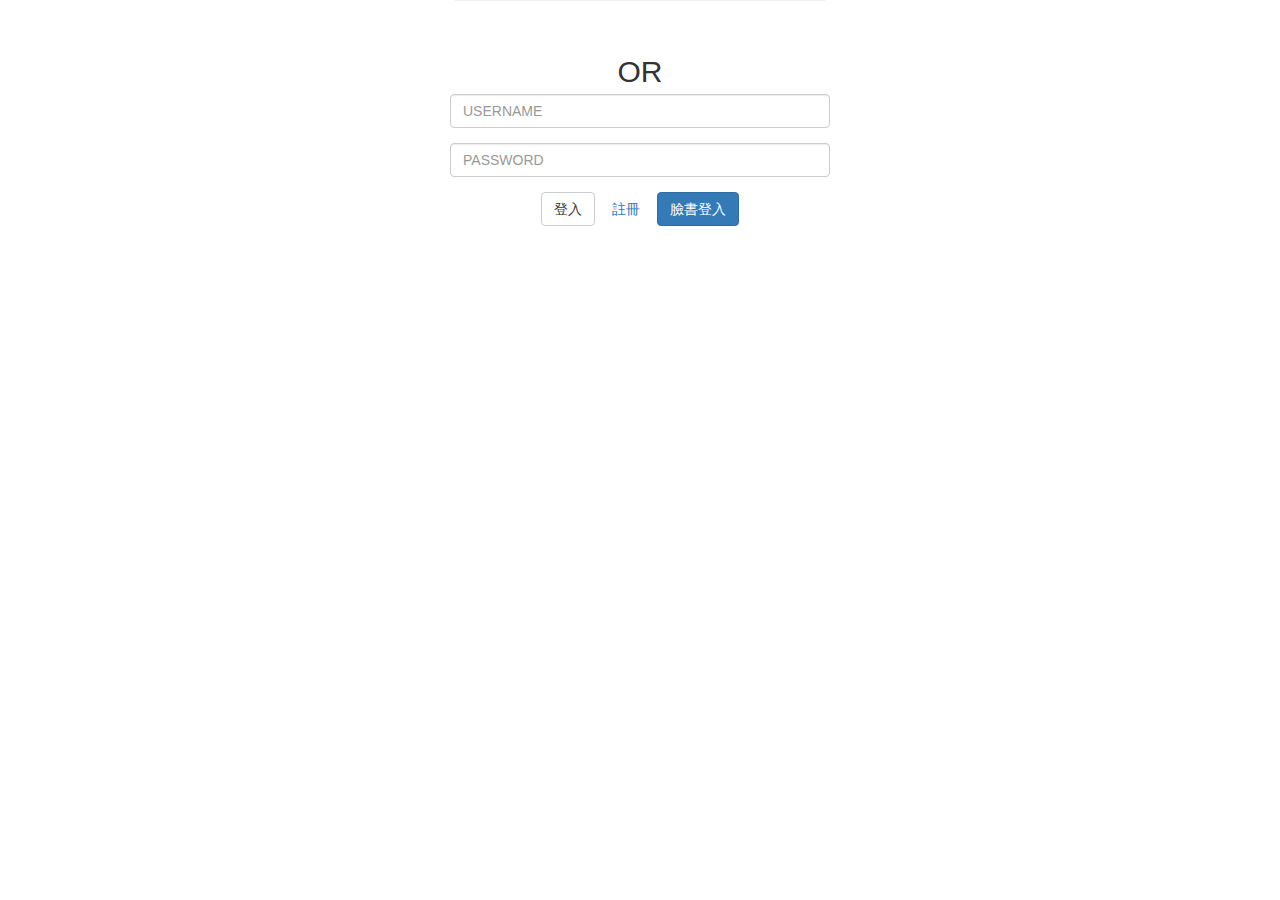
==== logIn.html @ cc0e059e "Add_fb" ====
<!doctype html>
<head>
  <meta charset="utf-8">
  <title>登入頁面</title>
  <meta name="viewport" content="width=device-width">
  <script type="text/javascript" src="http://ajax.googleapis.com/ajax/libs/jquery/1.7.2/jquery.min.js"></script>
  <script type="text/javascript" src="http://www.parsecdn.com/js/parse-1.4.2.min.js"></script>
  <link rel="stylesheet" href="https://maxcdn.bootstrapcdn.com/bootstrap/3.3.4/css/bootstrap.min.css">
  <link rel="stylesheet" href="css/css.css">

  <!--引入初始化 Parse 的 js 檔案-->
  <script type="text/javascript" src="js/key.js"></script>
  <script  type="text/javascript">



    $(document).on('submit','#logInForm',function(e){
      var current = Parse.User.current();
      if(current){
        window.location="index.html";
      }
      console.log('logIn submit');
    e.preventDefault();
    var username = $('#username').val();
    var password = $('#password').val();

    Parse.User.logOut();
    Parse.User.logIn( username , password , {
      success: function(user) {
        var current = Parse.User.current();
        alert('登入成功') ;
        window.location = 'index.html' ;
      
      },
      error: function(user, error) {
        alert(error.message) ;
      }
    });
  });  
  </script>
</head>

<body>
  <center>
  <div class="container">
    <div class="row">
      <form id="logInForm" class="form-horizontal">
      <fieldset>

      <!-- Form Name -->
        <div class = "row">
          <div class="col-md-4"></div>
        <div class="col-md-4">
          <hr><div class = "or">OR</div>
            </div>
          </div>

      <!-- Text input-->
       <div class = "type">
      <div class="form-group">
        <div class = "row">
          
        <div class="col-md-4"></div>
        <div class="col-md-4">
        <input id="username" name="username" type="text" placeholder="USERNAME" class="form-control input-md" required="">

        </div></div>
      </div>

      <!-- Password input-->
      <div class="form-group">
        <div class = "row">
        <div class="col-md-4"></div>
        <div class="col-md-4">
          <input id="password" name="password" type="password" placeholder="PASSWORD" class="form-control input-md" required="">

        </div></div>
      </div>

      <!-- Button -->
      <div class="form-group">
        <label class="col-md-4 control-label" for="logInBtn"></label>
        <div class="col-md-4">
          <button id="logInBtn" name="logInBtn" class="btn btn-default">登入</button>
          <a href="signUp.html" class="btn">註冊</a>
          <button id="fbloginBtn" class="btn btn-primary" type="submit">臉書登入</button>
        </div>
      </div>
    </div>
      </fieldset>
      </form>
    </div>
  </div>
  <script type="text/javascript">
  $('#fbloginBtn').on('click',function(e){
    console.log('click!');
    e.preventDefault();
    fblogin();
    window.location="index.html";
  })
  </script>
</body>
</html>
---- css/css.css ----
.favorite{
  display : none ;
}

hr {
  margin:auto ;
  text-align: center;
  padding-top: 20px;
  margin-bottom: 30px ;
}
.or{
  font-size : 30px;
  font-weight:100;
  
}
.type{
  font-weight : 100;
  font-size : 15px
}
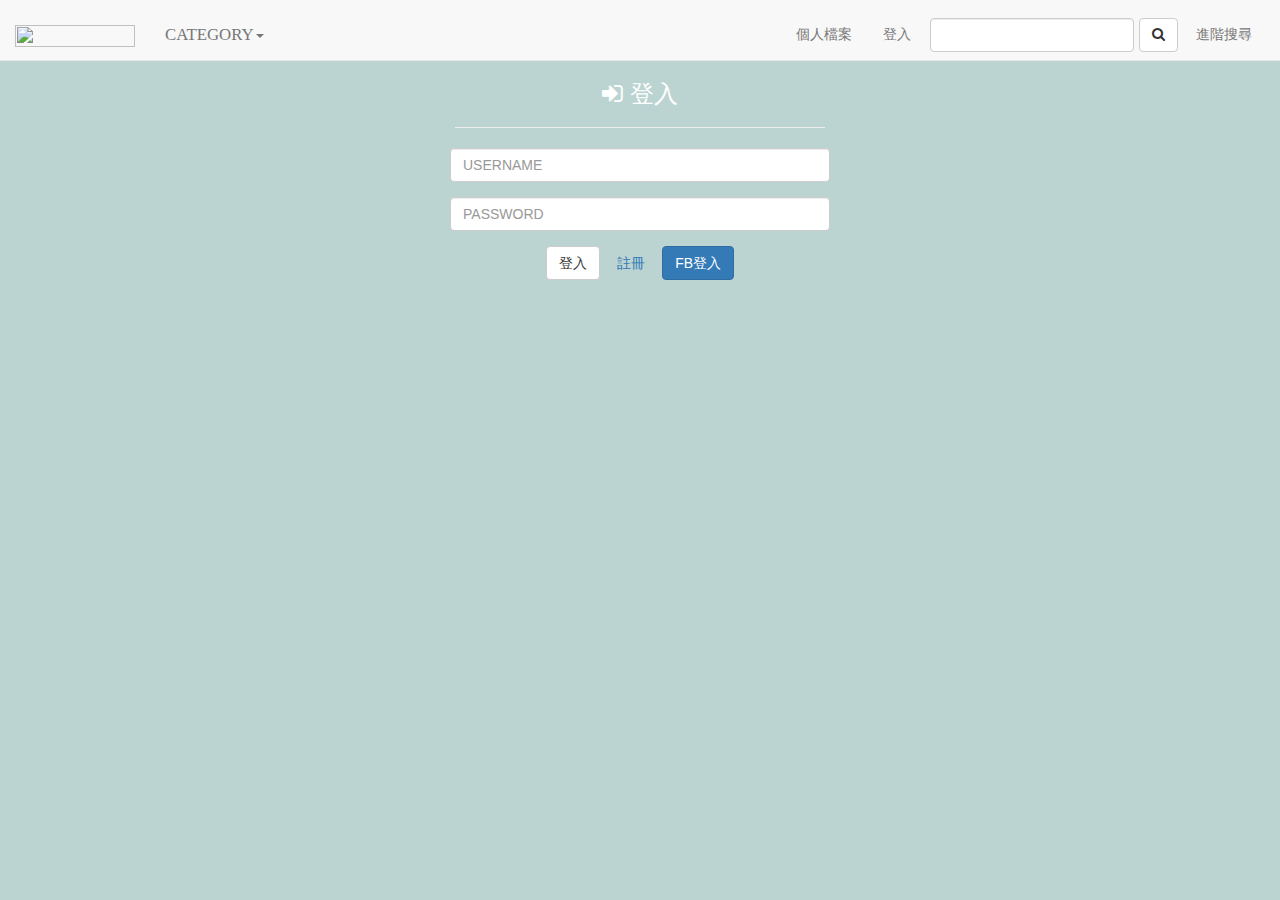
==== commit fa18cf0d: "fix css" ====
--- a/logIn.html
+++ b/logIn.html
@@ -6,8 +6,8 @@
   <script type="text/javascript" src="http://ajax.googleapis.com/ajax/libs/jquery/1.7.2/jquery.min.js"></script>
   <script type="text/javascript" src="http://www.parsecdn.com/js/parse-1.4.2.min.js"></script>
   <link rel="stylesheet" href="https://maxcdn.bootstrapcdn.com/bootstrap/3.3.4/css/bootstrap.min.css">
-  <link rel="stylesheet" href="css/css.css">
-
+  <link rel="stylesheet" href="css/logIn.css">
+  <link rel="stylesheet" href="https://maxcdn.bootstrapcdn.com/font-awesome/4.3.0/css/font-awesome.min.css">
   <!--引入初始化 Parse 的 js 檔案-->
   <script type="text/javascript" src="js/key.js"></script>
   <script  type="text/javascript">
@@ -41,6 +41,52 @@
 </head>
 
 <body>
+  <nav class="navbar navbar-fixed-top navbar-default">
+                    <a class="navbar-brand" href="index.html">
+                    <img class="logo" src="http://i.imgur.com/JkN2u37.png">
+                </a>
+        <div class="container-fluid">
+            <!-- Brand and toggle get grouped for better mobile display -->
+            <div class="navbar-header">
+                <button type="button" class="navbar-toggle collapsed" data-toggle="collapse" data-target="#bs-example-navbar-collapse-1">
+                    <span class="sr-only">Toggle navigation</span>
+                    <span class="icon-bar"></span>
+                    <span class="icon-bar"></span>
+                    <span class="icon-bar"></span>
+                </button>
+
+            </div>
+            <!-- Collect the nav links, forms, and other content for toggling -->
+            <div class="collapse navbar-collapse" id="bs-example-navbar-collapse-1">
+                <ul class="nav navbar-nav">
+                    <li class="dropdown">
+                        <a href="#" class="dropdown-toggle" data-toggle="dropdown" role="button" aria-expanded="false">CATEGORY<span class="caret"></span></a>
+                        <ul class="dropdown-menu" role="menu">
+                            <li><a id="book">書畫</a></li>
+                            <li role="presentation"><a role="menuitem" tabindex="-1" id="Architect">建築</a></li>
+                            
+                            <li><a id="Photography">攝影</a></li>
+                            <li><a id="Design">設計</a></li>
+                            <li><a id="CulturalRelic">文物</a></li>
+                            
+                            <li><a id="Installationart">裝置藝術</a></li>
+                        </ul>
+                    </li>
+                </ul>
+                <form class="navbar-form navbar-right" role="search">
+                    <a class="profile btn btn-link" data-toggle="modal" data-target="#proModal">個人檔案</a>
+                    <a href="logIn.html" class="login btn btn-link">登入</a>
+                    
+                    <div class="form-group">
+                        <input type="text" class="form-control easysearch">
+                    </div>
+                    <button class="btn btn-default easybutton"><i class="fa fa-search"></i></button>
+                    <a class="btn btn-link" href="search.html" role="button">進階搜尋</a>
+                </form>
+            </div>
+        </div>
+    </nav>
+
   <center>
   <div class="container">
     <div class="row">
@@ -51,10 +97,18 @@
         <div class = "row">
           <div class="col-md-4"></div>
         <div class="col-md-4">
-          <hr><div class = "or">OR</div>
+          <hr><div class = "or">Escape LogIn</div>
             </div>
           </div>
 
+ <div class = "row">
+          <div class="col-md-4"></div>
+        <div class="col-md-4">
+          <h3 ><i class="fa fa-sign-in"></i>  登入</h3><hr>
+            </div>
+          </div>
+
+          
       <!-- Text input-->
        <div class = "type">
       <div class="form-group">
@@ -78,12 +132,13 @@
       </div>
 
       <!-- Button -->
+
       <div class="form-group">
         <label class="col-md-4 control-label" for="logInBtn"></label>
         <div class="col-md-4">
           <button id="logInBtn" name="logInBtn" class="btn btn-default">登入</button>
           <a href="signUp.html" class="btn">註冊</a>
-          <button id="fbloginBtn" class="btn btn-primary" type="submit">臉書登入</button>
+          <button id="fbloginBtn" class="btn btn-primary" type="submit">FB登入</button>
         </div>
       </div>
     </div>
@@ -96,7 +151,6 @@
     console.log('click!');
     e.preventDefault();
     fblogin();
-    window.location="index.html";
   })
   </script>
 </body>
--- a/css/logIn.css
+++ b/css/logIn.css
@@ -0,0 +1,74 @@
+.footer-container{
+	font-family: Yu Gothic,SimHei,Meiryo,"微軟正黑體";
+	width:100%;
+	margin-top: 40px;
+	padding-top: 6px;
+	background-color: rgba(81,81,81,0.5);
+}
+#footer-bottom{
+	width:800px;
+	margin-left: auto;
+	margin-right: auto;
+
+}
+#footer-bottom h2{
+	font-size: 15px;
+	margin-bottom: 12px;
+	color:#CCC;
+	text-shadow: 0 1px #1f1f1f;
+}
+#footer-bottom p{
+	font-size: 15px;
+	color:#CCC;
+	line-height: 20px;
+	margin-bottom: 0px;
+
+}
+.navbar-brand{
+	z-index: 5 !important;
+}
+img.logo{
+	width:120px;
+    height:22px;
+	z-index: 0;
+}
+
+.type{
+  font-weight : 100;
+  font-size : 15px
+}
+
+nav{
+
+	position: fixed;
+	margin-bottom: 0px;
+	z-index: 2;
+	padding-top:10px;
+	font-size: 150%;
+	font-family: Yu Gothic,SimHei,Meiryo,"微軟正黑體";
+}
+ul.dropdown-menu{
+	background-color:rgba(187,212,209,0.8);
+	font-size: 100%;
+}
+ul.dropdown-menu>li>a{
+	color:black;
+	padding-top: 10px;
+	padding-bottom: 10px;
+}
+body{
+	/*background-image: url("../background.png");*/
+
+	color: #FFF;
+	background-color: rgb(187,212,209);
+	font-family:Malgun Gothic,Dotum,Yu Gothic,"微軟正黑體",Microsoft YaHei, Monaco, DFKai-sb, sans-serif;
+	font-weight: 100;
+}
+
+.dropdown-toggle{
+	font-size: 80%;
+}
+
+.login{
+	size: 60%;
+}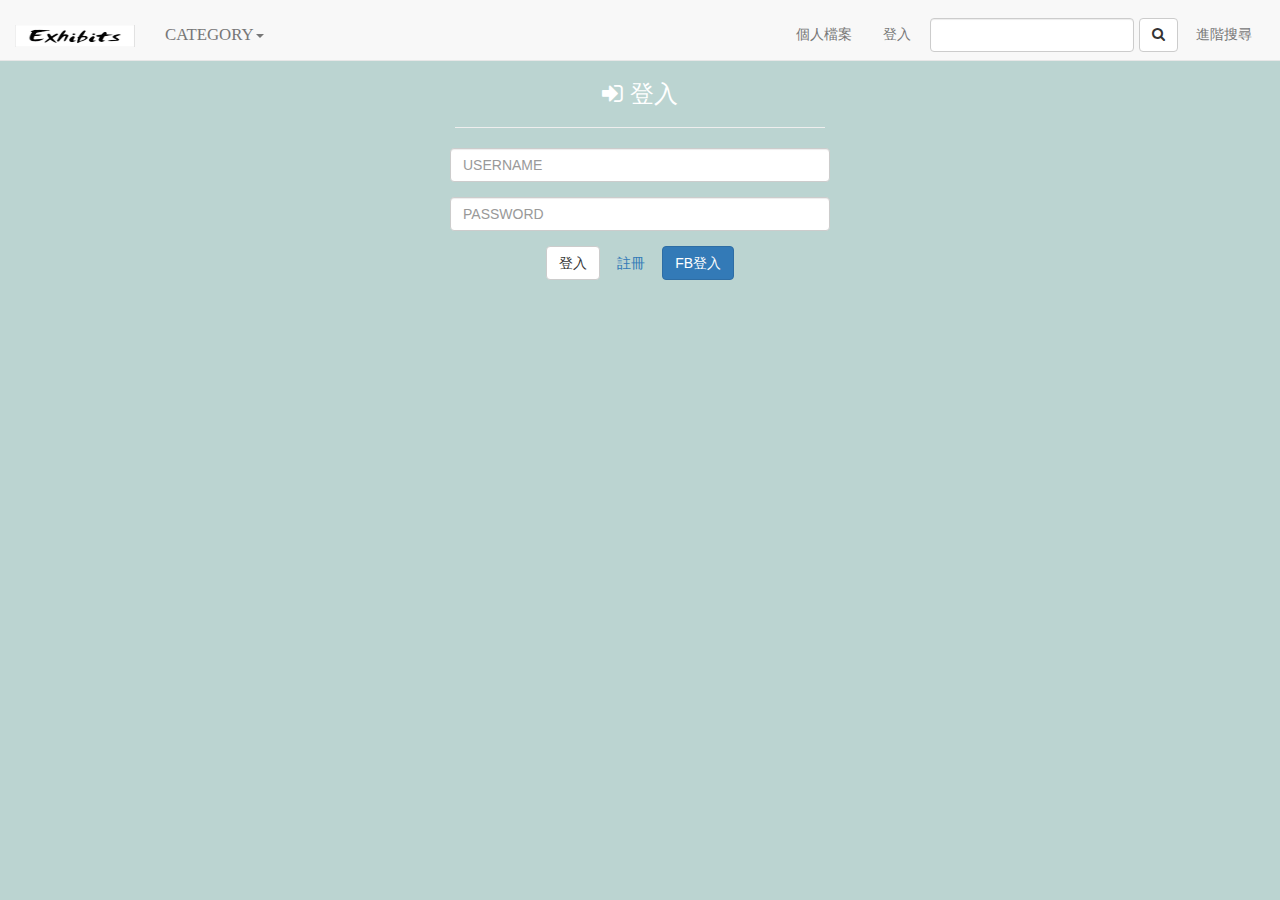
==== commit 93b55fdd: "Update logIn.html" ====
--- a/logIn.html
+++ b/logIn.html
@@ -43,7 +43,8 @@
 <body>
   <nav class="navbar navbar-fixed-top navbar-default">
                     <a class="navbar-brand" href="index.html">
-                    <img class="logo" src="http://i.imgur.com/JkN2u37.png">
+                    <!--<img class="logo" src="http://i.imgur.com/JkN2u37.png">-->
+                    <img class="logo" src="logo.png">
                 </a>
         <div class="container-fluid">
             <!-- Brand and toggle get grouped for better mobile display -->
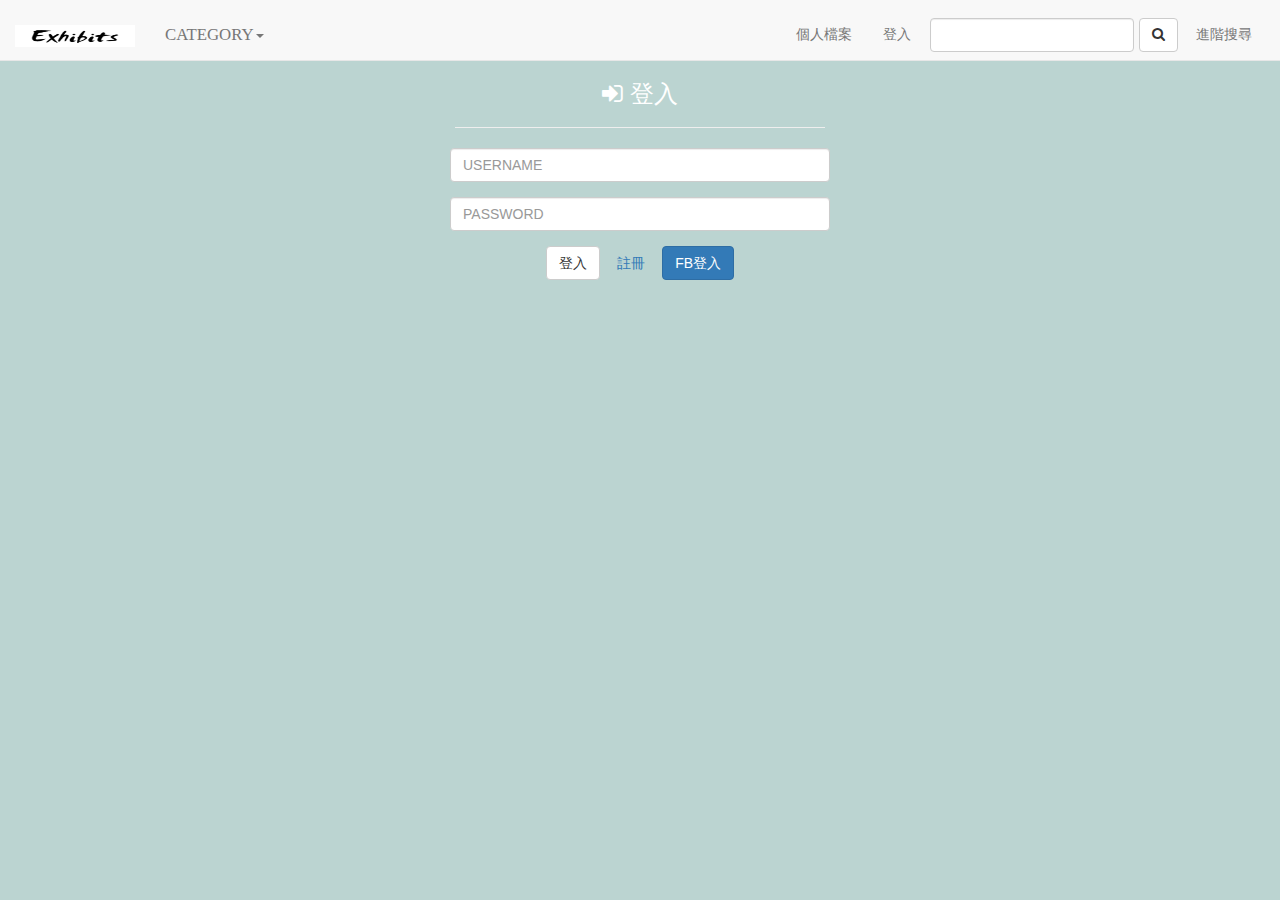
==== commit 2c8d5cd3: "change" ====
--- a/logIn.html
+++ b/logIn.html
@@ -30,13 +30,13 @@
         var current = Parse.User.current();
         alert('登入成功') ;
         window.location = 'index.html' ;
-      
+
       },
       error: function(user, error) {
         alert(error.message) ;
       }
     });
-  });  
+  });
   </script>
 </head>
 
@@ -65,11 +65,11 @@
                         <ul class="dropdown-menu" role="menu">
                             <li><a id="book">書畫</a></li>
                             <li role="presentation"><a role="menuitem" tabindex="-1" id="Architect">建築</a></li>
-                            
+
                             <li><a id="Photography">攝影</a></li>
                             <li><a id="Design">設計</a></li>
                             <li><a id="CulturalRelic">文物</a></li>
-                            
+
                             <li><a id="Installationart">裝置藝術</a></li>
                         </ul>
                     </li>
@@ -77,7 +77,7 @@
                 <form class="navbar-form navbar-right" role="search">
                     <a class="profile btn btn-link" data-toggle="modal" data-target="#proModal">個人檔案</a>
                     <a href="logIn.html" class="login btn btn-link">登入</a>
-                    
+
                     <div class="form-group">
                         <input type="text" class="form-control easysearch">
                     </div>
@@ -109,12 +109,12 @@
             </div>
           </div>
 
-          
+
       <!-- Text input-->
        <div class = "type">
       <div class="form-group">
         <div class = "row">
-          
+
         <div class="col-md-4"></div>
         <div class="col-md-4">
         <input id="username" name="username" type="text" placeholder="USERNAME" class="form-control input-md" required="">
@@ -156,5 +156,3 @@
   </script>
 </body>
 </html>
-
-
